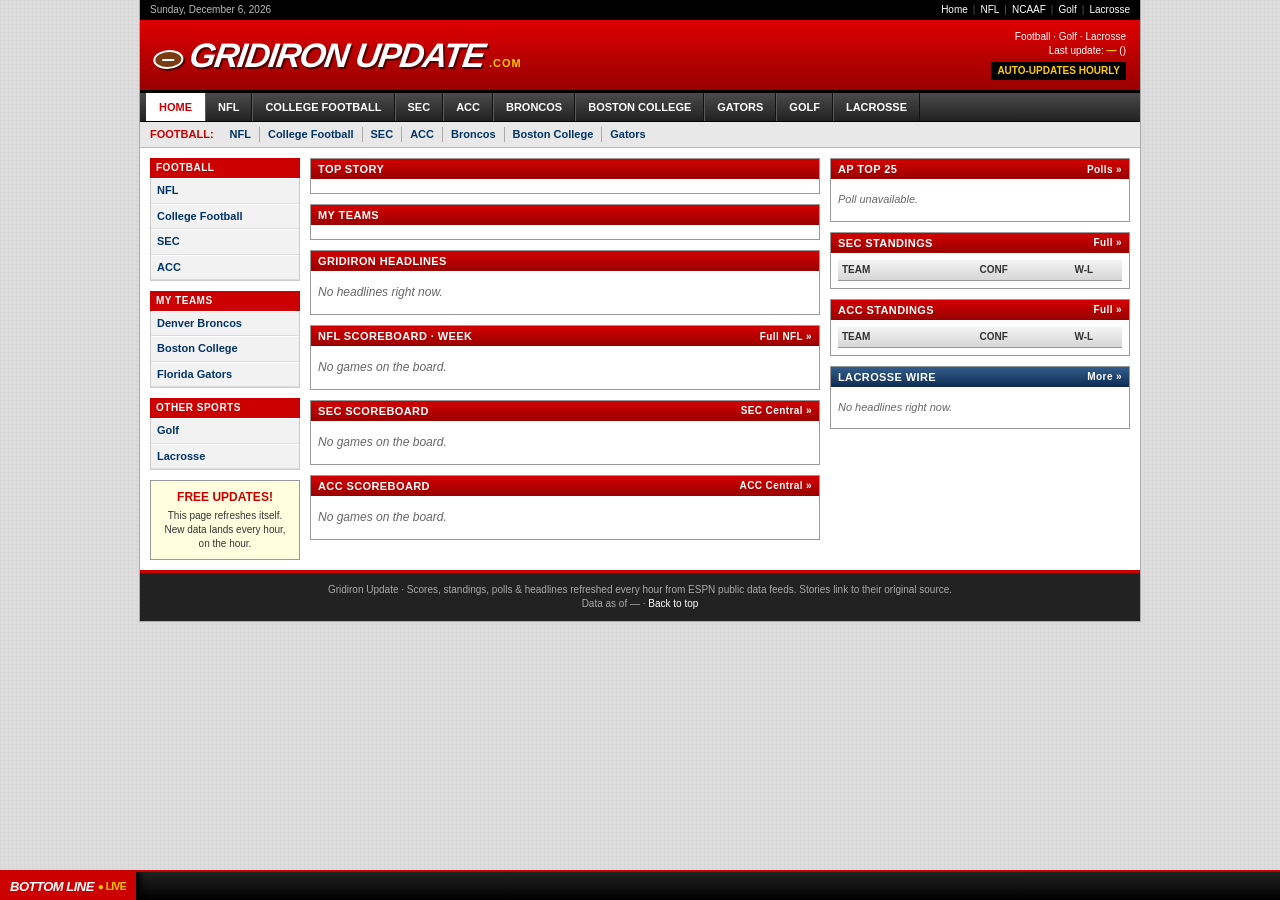
==== site/index.html @ 194702e1 "Launch Gridiron Update: retro sports portal with hourly ESPN data refresh Co-Authored-By: Claude Opu" ====
<!doctype html>
<html lang="en">
<head>
<meta charset="utf-8">
<meta name="viewport" content="width=device-width, initial-scale=1">
<title>Gridiron Update</title>
<meta name="description" content="Football first: NFL, SEC, ACC, Broncos, Boston College and Florida Gators, plus golf and lacrosse. Updated hourly.">
<link rel="icon" href="data:image/svg+xml,%3Csvg xmlns='http://www.w3.org/2000/svg' viewBox='0 0 32 32'%3E%3Crect width='32' height='32' fill='%23cc0000'/%3E%3Cellipse cx='16' cy='16' rx='12' ry='7' fill='%237a3b12' stroke='%23fff' stroke-width='2'/%3E%3Cpath d='M10 16h12' stroke='%23fff' stroke-width='2'/%3E%3C/svg%3E">
<link rel="stylesheet" href="css/style.css">
</head>
<body data-page="home" id="top">
<div id="app"></div>
<noscript><p style="padding:20px;background:#fff">Gridiron Update needs JavaScript turned on to show scores and headlines.</p></noscript>
<script src="js/app.js"></script>
</body>
</html>
---- site/css/style.css ----
/* Gridiron Update — classic early-2000s sports portal look */
:root {
  --red: #cc0000;
  --red-dark: #990000;
  --red-deep: #660000;
  --ink: #000;
  --text: #222;
  --muted: #666;
  --link: #003366;
  --line: #cccccc;
  --panel: #f2f2f2;
  --zebra: #f7f7f7;
  --page: #dcdcdc;
  --nav: #333333;
  --nav2: #4d4d4d;
  --gold: #ffcc00;
}
* { box-sizing: border-box; }
html { -webkit-text-size-adjust: 100%; }
body {
  margin: 0;
  background: var(--page) url("data:image/svg+xml,%3Csvg xmlns='http://www.w3.org/2000/svg' width='4' height='4'%3E%3Crect width='4' height='4' fill='%23dcdcdc'/%3E%3Crect width='1' height='1' fill='%23d0d0d0'/%3E%3C/svg%3E");
  font: 12px/1.4 Verdana, Geneva, Tahoma, Arial, sans-serif;
  color: var(--text);
  padding-bottom: 34px; /* ticker */
}
a { color: var(--link); text-decoration: none; }
a:hover { text-decoration: underline; color: var(--red); }
img { border: 0; }

.wrap { width: 100%; max-width: 1000px; margin: 0 auto; background: #fff; box-shadow: 0 0 0 1px #aaa; }

/* ---------- Utility bar ---------- */
.util {
  background: #000; color: #bbb; font-size: 10px; padding: 3px 10px;
  display: flex; justify-content: space-between; gap: 8px; flex-wrap: wrap;
}
.util a { color: #fff; }
.util .sep { color: #555; margin: 0 5px; }

/* ---------- Masthead ---------- */
.mast {
  background: linear-gradient(#e00000, #b30000 60%, #990000);
  border-bottom: 3px solid #000;
  display: flex; align-items: center; justify-content: space-between;
  padding: 10px 14px; gap: 12px; flex-wrap: wrap;
}
.logo {
  display: inline-flex; align-items: baseline; gap: 6px;
  color: #fff; text-decoration: none !important;
  font: italic 900 34px/1 "Arial Black", "Helvetica Neue", Arial, sans-serif;
  letter-spacing: -1.5px; text-shadow: 2px 2px 0 #500;
  transform: skewX(-8deg);
}
.logo:hover { color: #fff; }
.logo .ball {
  display: inline-block; width: 30px; height: 19px; background: #7a3b12;
  border-radius: 50%; border: 2px solid #fff; position: relative; top: 2px;
  box-shadow: 2px 2px 0 #500;
}
.logo .ball::after {
  content: ""; position: absolute; left: 7px; right: 7px; top: 7px; height: 2px; background: #fff;
}
.logo small {
  font: bold 11px Verdana, sans-serif; letter-spacing: 1px; color: var(--gold); text-shadow: none;
  transform: skewX(8deg); display: inline-block;
}
.mast-right { color: #fff; font-size: 10px; text-align: right; }
.mast-right b { color: var(--gold); }
.mast-right .live { display: inline-block; background: #000; color: var(--gold); padding: 2px 6px; font-weight: bold; margin-top: 4px; }

/* ---------- Main nav tabs ---------- */
.nav {
  background: linear-gradient(#4a4a4a, #222); border-bottom: 1px solid #000;
  display: flex; flex-wrap: wrap; padding: 0 6px;
}
.nav a {
  color: #fff; font: bold 11px Verdana, sans-serif; text-transform: uppercase;
  padding: 8px 12px; border-right: 1px solid #111; border-left: 1px solid #5a5a5a;
}
.nav a:hover { background: var(--red-dark); text-decoration: none; color: #fff; }
.nav a.on { background: #fff; color: var(--red); border-color: #fff; }
.subnav {
  background: #e8e8e8; border-bottom: 1px solid #bbb; padding: 5px 10px; font-size: 11px;
  display: flex; flex-wrap: wrap; gap: 2px 0;
}
.subnav b { color: var(--red); margin-right: 8px; }
.subnav a { padding: 0 8px; border-right: 1px solid #aaa; font-weight: bold; }
.subnav a:last-child { border-right: 0; }
.subnav a.on { color: var(--red); }

/* ---------- Layout ---------- */
.cols { display: grid; grid-template-columns: 150px minmax(0, 1fr) 300px; gap: 10px; padding: 10px; }
.cols.two { grid-template-columns: minmax(0, 1fr) 300px; }
.side { font-size: 11px; }
.main { min-width: 0; }

/* Left rail */
.rail h4 {
  margin: 0; background: var(--red); color: #fff; font-size: 10px; text-transform: uppercase;
  padding: 3px 6px; letter-spacing: .5px;
}
.rail ul { list-style: none; margin: 0 0 10px; padding: 0; border: 1px solid var(--line); border-top: 0; background: var(--panel); }
.rail li a { display: block; padding: 4px 6px; border-top: 1px solid #fff; border-bottom: 1px solid #ddd; font-weight: bold; }
.rail li a:hover { background: #fff; }
.rail li a.on { background: #fff; color: var(--red); }
.rail .ad {
  border: 1px solid #999; background: #ffffe0; padding: 8px; text-align: center; font-size: 10px; color: #333;
}
.rail .ad b { display: block; color: var(--red); font-size: 12px; margin-bottom: 3px; }

/* ---------- Boxes ---------- */
.box { border: 1px solid #999; margin-bottom: 10px; background: #fff; }
.box > h3 {
  margin: 0; color: #fff; font: bold 11px Verdana, sans-serif; text-transform: uppercase;
  background: linear-gradient(#d40000, #990000); padding: 4px 7px; letter-spacing: .4px;
  display: flex; justify-content: space-between; align-items: center; gap: 8px;
}
.box > h3 a { color: #fff; font-size: 10px; text-transform: none; }
.box > h3.blk { background: linear-gradient(#555, #111); }
.box > h3.blu { background: linear-gradient(#335d8c, #0d2c52); }
.box > h3.grn { background: linear-gradient(#3f7d3a, #1d4719); }
.box .in { padding: 7px; }
.box .foot { border-top: 1px solid #ddd; background: var(--panel); padding: 3px 7px; font-size: 10px; text-align: right; }

/* ---------- Top story ---------- */
.lead { display: grid; grid-template-columns: 1fr 1fr; gap: 10px; }
.lead img { width: 100%; aspect-ratio: 16/9; object-fit: cover; border: 1px solid #000; display: block; background: #333; }
.lead h1 { font: bold 20px/1.15 Georgia, "Times New Roman", serif; margin: 0 0 6px; color: #000; }
.lead h1 a { color: #000; }
.lead p { margin: 0 0 6px; }
.kicker { color: var(--red); font-weight: bold; font-size: 10px; text-transform: uppercase; }
.time { color: var(--muted); font-size: 10px; }

/* Headline lists */
ul.heads { list-style: none; margin: 0; padding: 0; }
ul.heads li { padding: 3px 0 3px 12px; position: relative; border-bottom: 1px dotted #ccc; }
ul.heads li:last-child { border-bottom: 0; }
ul.heads li::before { content: "\00BB"; color: var(--red); font-weight: bold; position: absolute; left: 1px; top: 2px; }
ul.heads li a { font-weight: bold; }
ul.heads .tag { color: #fff; background: #666; font-size: 9px; padding: 0 3px; margin-right: 4px; font-weight: bold; text-transform: uppercase; }
.story { display: grid; grid-template-columns: 110px 1fr; gap: 8px; padding: 6px 0; border-bottom: 1px dotted #ccc; }
.story:last-child { border-bottom: 0; }
.story img { width: 110px; height: 62px; object-fit: cover; border: 1px solid #666; background: #333; }
.story.noimg { grid-template-columns: 1fr; }
.story h5 { margin: 0 0 2px; font-size: 12px; }
.story p { margin: 0; font-size: 11px; color: #444; }

/* ---------- Scores ---------- */
.scores { display: grid; grid-template-columns: repeat(auto-fill, minmax(190px, 1fr)); gap: 6px; }
.sc { border: 1px solid #aaa; background: #fff; font-size: 11px; }
.sc .st { background: #e6e6e6; border-bottom: 1px solid #bbb; padding: 2px 5px; font-size: 10px; font-weight: bold; display: flex; justify-content: space-between; gap: 4px; }
.sc .st.live { background: #fff3a0; color: #900; }
.sc .st.final { background: #333; color: #fff; }
.sc .tm { display: flex; align-items: center; gap: 5px; padding: 3px 5px; }
.sc .tm img { width: 18px; height: 18px; object-fit: contain; }
.sc .tm .n { flex: 1; overflow: hidden; white-space: nowrap; text-overflow: ellipsis; }
.sc .tm .r { color: var(--muted); font-size: 9px; }
.sc .tm .rk { color: var(--muted); font-size: 9px; font-weight: bold; }
.sc .tm .s { font-weight: bold; min-width: 22px; text-align: right; }
.sc .tm.w .n, .sc .tm.w .s { font-weight: bold; color: #000; }
.sc .tm.l { color: #777; }
.sc .tm.mine { background: #fff8d6; }
.sc .ex { border-top: 1px solid #eee; padding: 2px 5px; font-size: 9px; color: var(--muted); display: flex; justify-content: space-between; gap: 4px; }

/* ---------- Tables ---------- */
table.t { width: 100%; border-collapse: collapse; font-size: 11px; }
table.t th {
  background: linear-gradient(#f4f4f4, #d6d6d6); border-bottom: 1px solid #999; text-align: left;
  padding: 3px 4px; font-size: 10px; text-transform: uppercase; color: #333; white-space: nowrap;
}
table.t td { padding: 3px 4px; border-bottom: 1px solid #e3e3e3; white-space: nowrap; }
table.t tr:nth-child(even) td { background: var(--zebra); }
table.t tr.mine td { background: #fff3a0 !important; font-weight: bold; }
table.t .c, table.t th.c { text-align: center; }
table.t .tm { display: flex; align-items: center; gap: 5px; }
table.t .tm img { width: 16px; height: 16px; object-fit: contain; }
table.t caption { text-align: left; font-weight: bold; padding: 6px 0 3px; color: var(--red-dark); font-size: 11px; text-transform: uppercase; }
.tscroll { overflow-x: auto; }
.up { color: #080; font-weight: bold; }
.down { color: #c00; font-weight: bold; }
.W { color: #080; font-weight: bold; }
.L { color: #c00; font-weight: bold; }

/* ---------- Team pages ---------- */
.teamhead {
  display: flex; align-items: center; gap: 14px; padding: 12px; color: #fff;
  border-bottom: 4px solid var(--alt, #000); background: var(--tc, #333);
  background-image: linear-gradient(rgba(255,255,255,.15), rgba(0,0,0,.25));
}
.teamhead img { width: 84px; height: 84px; object-fit: contain; background: #fff; border-radius: 50%; padding: 6px; border: 3px solid var(--alt, #fff); }
.teamhead h1 { margin: 0; font: italic 900 28px/1 "Arial Black", Arial, sans-serif; text-shadow: 2px 2px 0 rgba(0,0,0,.5); }
.teamhead .meta { font-size: 12px; margin-top: 5px; }
.teamhead .meta b { font-size: 16px; }
.factgrid { display: grid; grid-template-columns: repeat(auto-fit, minmax(110px, 1fr)); gap: 6px; }
.fact { border: 1px solid #bbb; background: linear-gradient(#fff, #eee); text-align: center; padding: 6px 4px; }
.fact b { display: block; font: bold 20px Georgia, serif; color: #000; }
.fact span { font-size: 9px; text-transform: uppercase; color: var(--muted); font-weight: bold; }
.matchup { display: grid; grid-template-columns: 1fr auto 1fr; align-items: center; gap: 6px; text-align: center; }
.matchup img { width: 48px; height: 48px; object-fit: contain; }
.matchup .big { font: bold 26px Georgia, serif; }
.matchup .vs { font-weight: bold; color: var(--red); }
.matchup .nm { font-weight: bold; font-size: 11px; }

/* My teams cards */
.myteams { display: grid; grid-template-columns: repeat(3, 1fr); gap: 6px; }
.mt { border: 1px solid #999; font-size: 11px; background: #fff; }
.mt .top { display: flex; align-items: center; gap: 6px; padding: 5px; color: #fff; background: var(--tc, #333); border-bottom: 3px solid var(--alt, #000); }
.mt .top img { width: 30px; height: 30px; background: #fff; border-radius: 50%; padding: 2px; object-fit: contain; }
.mt .top b { font-size: 12px; display: block; line-height: 1.1; }
.mt .body { padding: 5px; }
.mt .row { display: flex; justify-content: space-between; gap: 4px; padding: 2px 0; border-bottom: 1px dotted #ccc; }
.mt .row:last-of-type { border-bottom: 0; }
.mt .row span:first-child { color: var(--muted); font-weight: bold; font-size: 10px; text-transform: uppercase; }

/* Golf */
table.t td.pos { font-weight: bold; width: 32px; }
.flag { width: 16px; height: 11px; object-fit: cover; border: 1px solid #ccc; vertical-align: middle; }
.under { color: #c00; font-weight: bold; }
.tabs { display: flex; flex-wrap: wrap; gap: 2px; border-bottom: 2px solid var(--red); margin-bottom: 6px; }
.tabs button {
  font: bold 10px Verdana, sans-serif; text-transform: uppercase; border: 1px solid #999; border-bottom: 0;
  background: linear-gradient(#f4f4f4, #ccc); padding: 4px 8px; cursor: pointer; color: #333;
}
.tabs button.on { background: var(--red); color: #fff; border-color: var(--red); }

.note { background: #ffffe0; border: 1px solid #e0d080; padding: 6px 8px; font-size: 11px; margin-bottom: 8px; }
.empty { color: var(--muted); font-style: italic; padding: 6px 0; }

/* ---------- Footer ---------- */
.footer { background: #222; color: #aaa; font-size: 10px; padding: 10px; text-align: center; border-top: 3px solid var(--red); }
.footer a { color: #fff; }

/* ---------- Bottom Line ticker ---------- */
.ticker {
  position: fixed; left: 0; right: 0; bottom: 0; height: 30px; z-index: 50;
  background: linear-gradient(#222, #000); border-top: 2px solid var(--red); color: #fff;
  display: flex; align-items: center; overflow: hidden; font: bold 12px Arial, sans-serif;
}
.ticker .lbl {
  flex: none; background: var(--red); height: 100%; display: flex; align-items: center;
  padding: 0 10px; font: italic 900 13px "Arial Black", Arial, sans-serif; letter-spacing: -.5px; z-index: 1;
  box-shadow: 4px 0 6px #000;
}
.ticker .lbl small { color: var(--gold); margin-left: 4px; font-style: normal; font-size: 10px; }
.ticker .track { white-space: nowrap; display: inline-block; padding-left: 100%; animation: tick var(--dur, 120s) linear infinite; }
.ticker:hover .track { animation-play-state: paused; }
.ticker .it { margin-right: 28px; }
.ticker .it .lg { color: var(--gold); margin-right: 6px; }
.ticker .it .w { color: #fff; }
.ticker .it .l { color: #999; }
.ticker .it .d { color: #8fd18f; margin-left: 4px; font-size: 11px; }
@keyframes tick { from { transform: translateX(0); } to { transform: translateX(-100%); } }
@media (prefers-reduced-motion: reduce) { .ticker .track { animation: none; padding-left: 10px; } .ticker { overflow-x: auto; } }

/* ---------- Responsive ---------- */
@media (max-width: 900px) {
  .cols { grid-template-columns: minmax(0, 1fr) 260px; }
  .cols .rail { display: none; }
}
@media (max-width: 700px) {
  .cols, .cols.two { grid-template-columns: minmax(0, 1fr); padding: 8px; }
  .lead { grid-template-columns: 1fr; }
  .myteams { grid-template-columns: 1fr; }
  .logo { font-size: 26px; }
  .mast-right { text-align: left; }
  .nav a { padding: 7px 8px; font-size: 10px; }
  .teamhead h1 { font-size: 21px; }
  .teamhead img { width: 60px; height: 60px; }
}
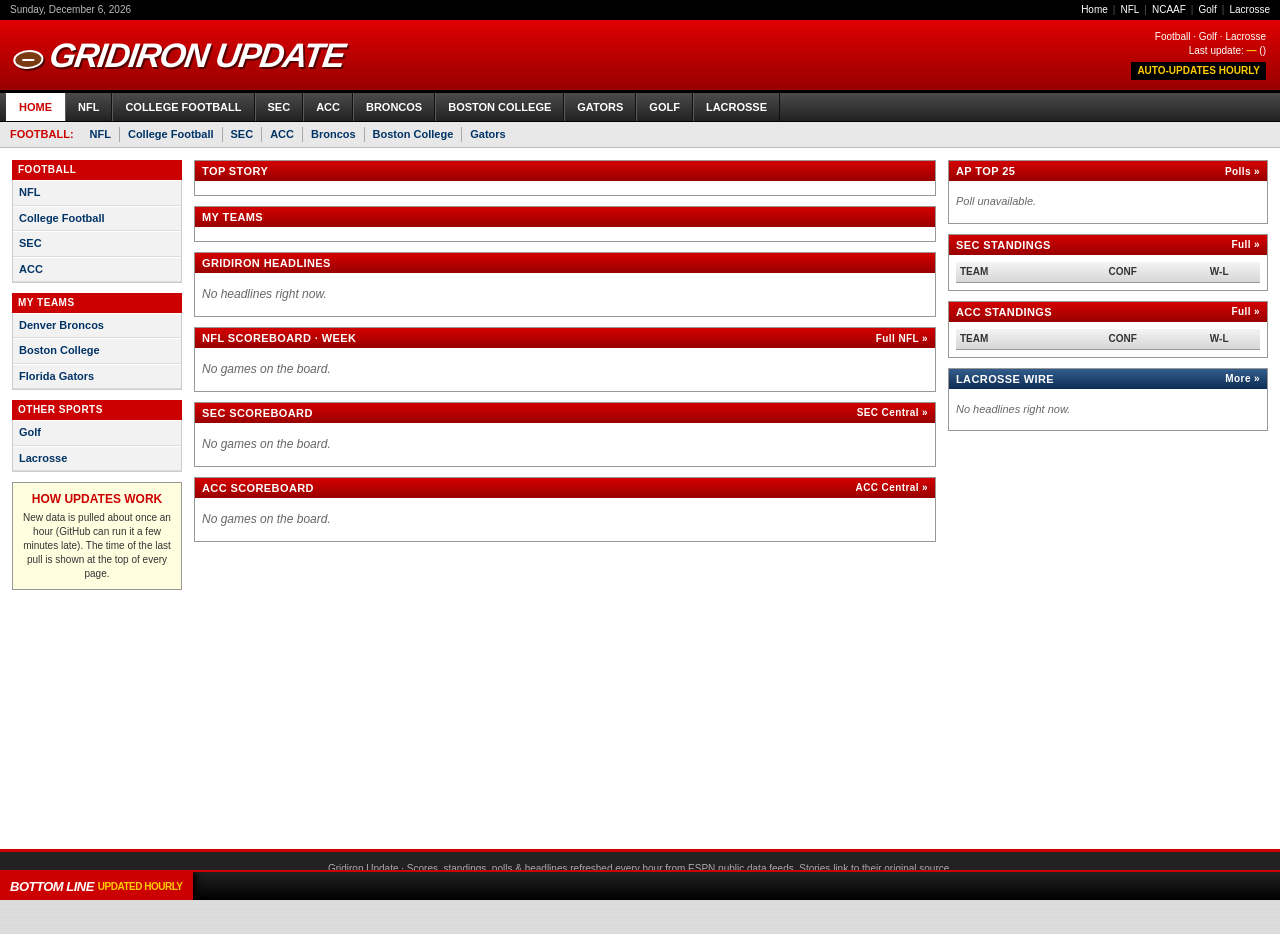
==== commit 78e01237: "Cache-bust CSS/JS on every deploy Co-Authored-By: Claude Opus 5.5 <noreply@anthropic.com>" ====
--- a/site/index.html
+++ b/site/index.html
@@ -6,11 +6,11 @@
 <title>Gridiron Update</title>
 <meta name="description" content="Football first: NFL, SEC, ACC, Broncos, Boston College and Florida Gators, plus golf and lacrosse. Updated hourly.">
 <link rel="icon" href="data:image/svg+xml,%3Csvg xmlns='http://www.w3.org/2000/svg' viewBox='0 0 32 32'%3E%3Crect width='32' height='32' fill='%23cc0000'/%3E%3Cellipse cx='16' cy='16' rx='12' ry='7' fill='%237a3b12' stroke='%23fff' stroke-width='2'/%3E%3Cpath d='M10 16h12' stroke='%23fff' stroke-width='2'/%3E%3C/svg%3E">
-<link rel="stylesheet" href="css/style.css">
+<link rel="stylesheet" href="css/style.css?v=__BUILD__">
 </head>
 <body data-page="home" id="top">
 <div id="app"></div>
 <noscript><p style="padding:20px;background:#fff">Gridiron Update needs JavaScript turned on to show scores and headlines.</p></noscript>
-<script src="js/app.js"></script>
+<script src="js/app.js?v=__BUILD__"></script>
 </body>
 </html>
--- a/site/css/style.css
+++ b/site/css/style.css
@@ -28,7 +28,8 @@
 a:hover { text-decoration: underline; color: var(--red); }
 img { border: 0; }
 
-.wrap { width: 100%; max-width: 1000px; margin: 0 auto; background: #fff; box-shadow: 0 0 0 1px #aaa; }
+.wrap { width: 100%; min-height: 100vh; display: flex; flex-direction: column; background: #fff; }
+.wrap > .cols { flex: 1; }
 
 /* ---------- Utility bar ---------- */
 .util {
@@ -90,8 +91,8 @@
 .subnav a.on { color: var(--red); }
 
 /* ---------- Layout ---------- */
-.cols { display: grid; grid-template-columns: 150px minmax(0, 1fr) 300px; gap: 10px; padding: 10px; }
-.cols.two { grid-template-columns: minmax(0, 1fr) 300px; }
+.cols { display: grid; grid-template-columns: 170px minmax(0, 1fr) 320px; gap: 12px; padding: 12px; }
+.cols.two { grid-template-columns: minmax(0, 1fr) 340px; }
 .side { font-size: 11px; }
 .main { min-width: 0; }
 
@@ -254,6 +255,13 @@
 @media (prefers-reduced-motion: reduce) { .ticker .track { animation: none; padding-left: 10px; } .ticker { overflow-x: auto; } }
 
 /* ---------- Responsive ---------- */
+@media (min-width: 1500px) {
+  body { font-size: 13px; }
+  .cols { grid-template-columns: 200px minmax(0, 1fr) 380px; gap: 16px; padding: 16px; }
+  .cols.two { grid-template-columns: minmax(0, 1fr) 420px; }
+  .scores { grid-template-columns: repeat(auto-fill, minmax(220px, 1fr)); }
+  .lead h1 { font-size: 26px; }
+}
 @media (max-width: 900px) {
   .cols { grid-template-columns: minmax(0, 1fr) 260px; }
   .cols .rail { display: none; }
